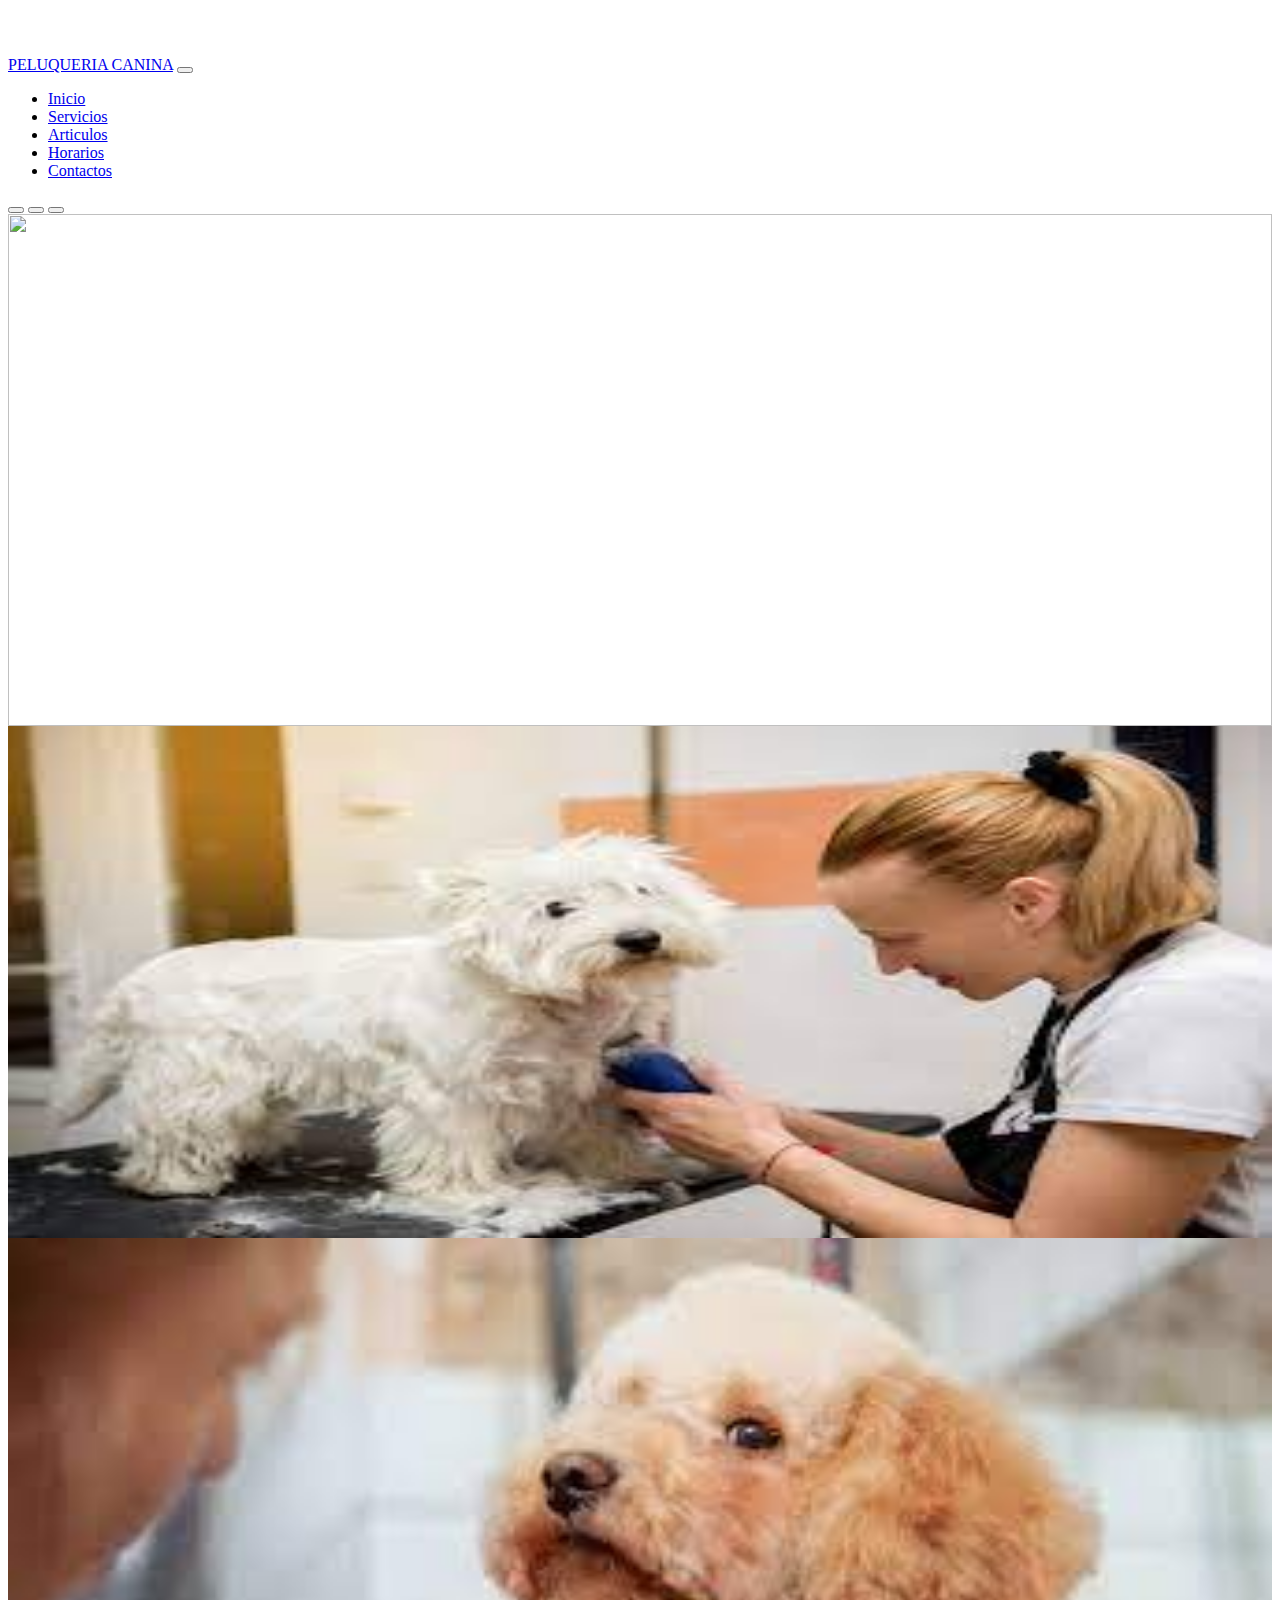
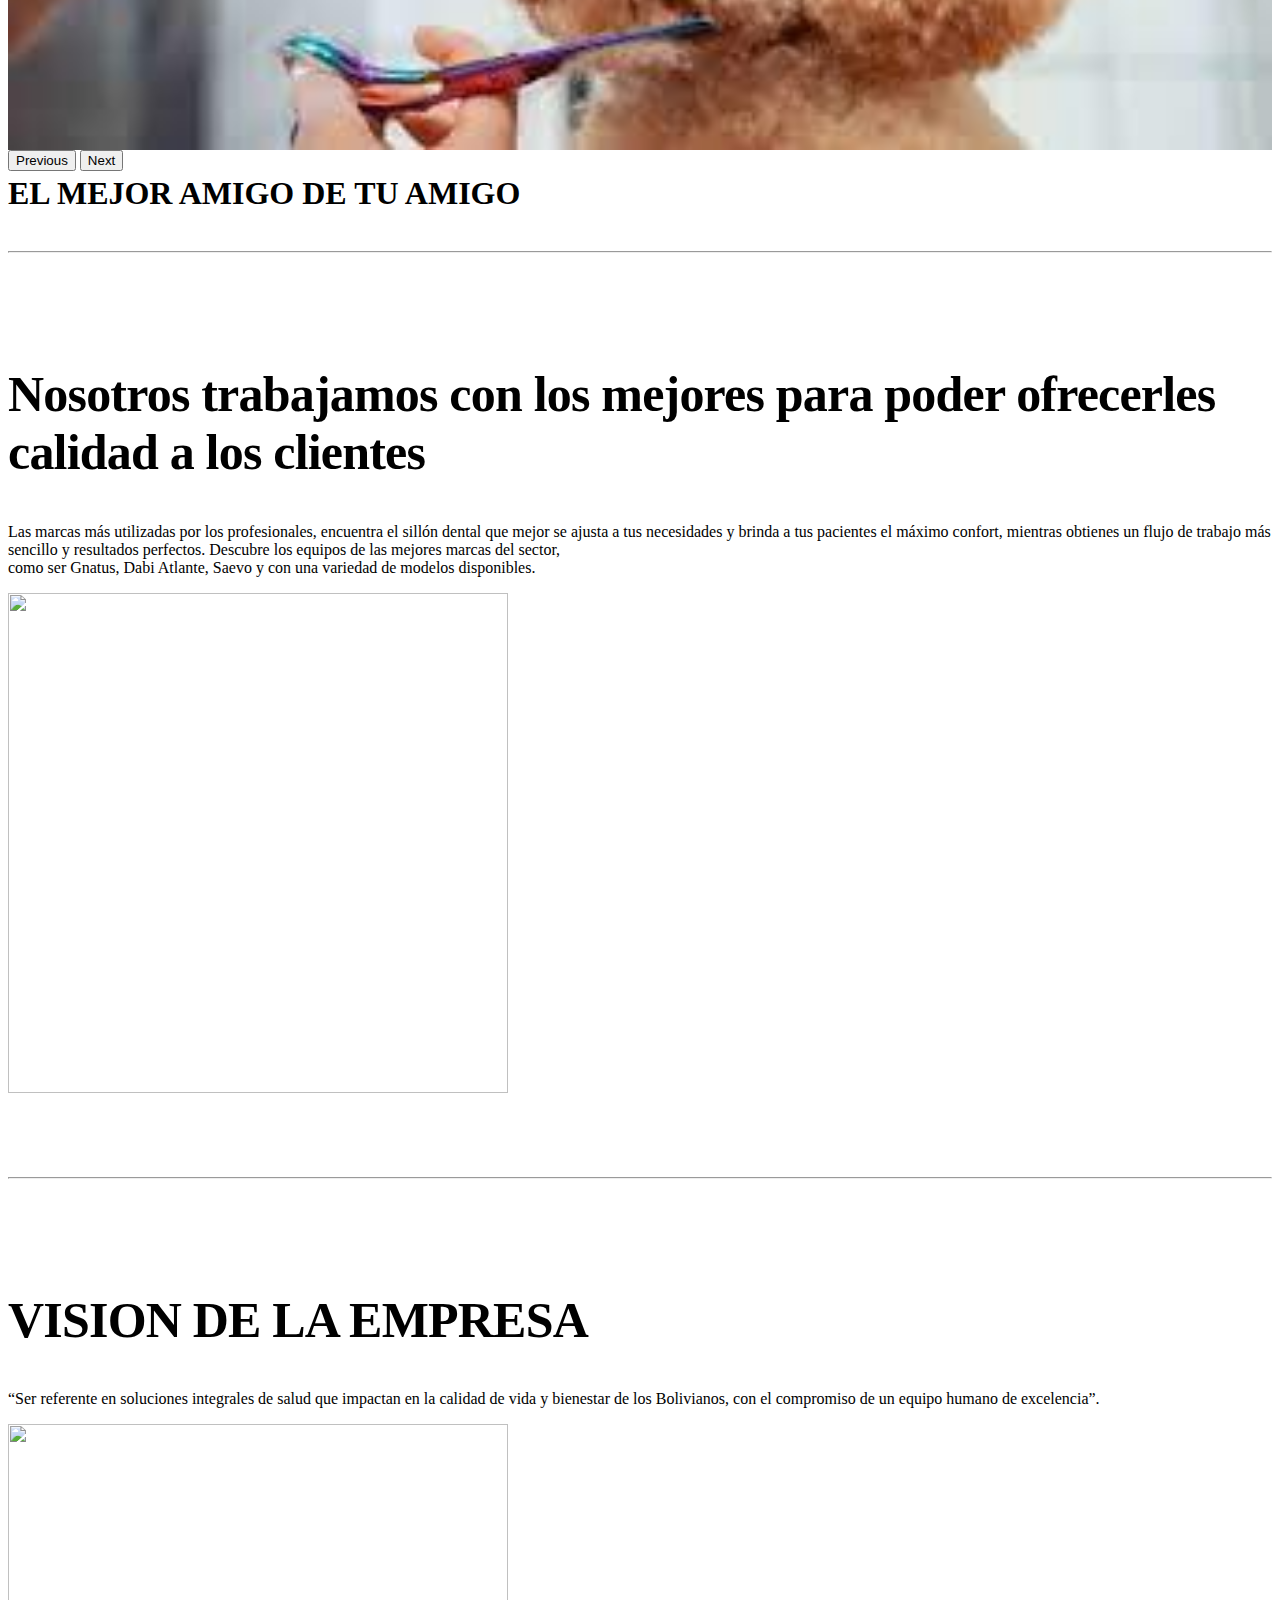
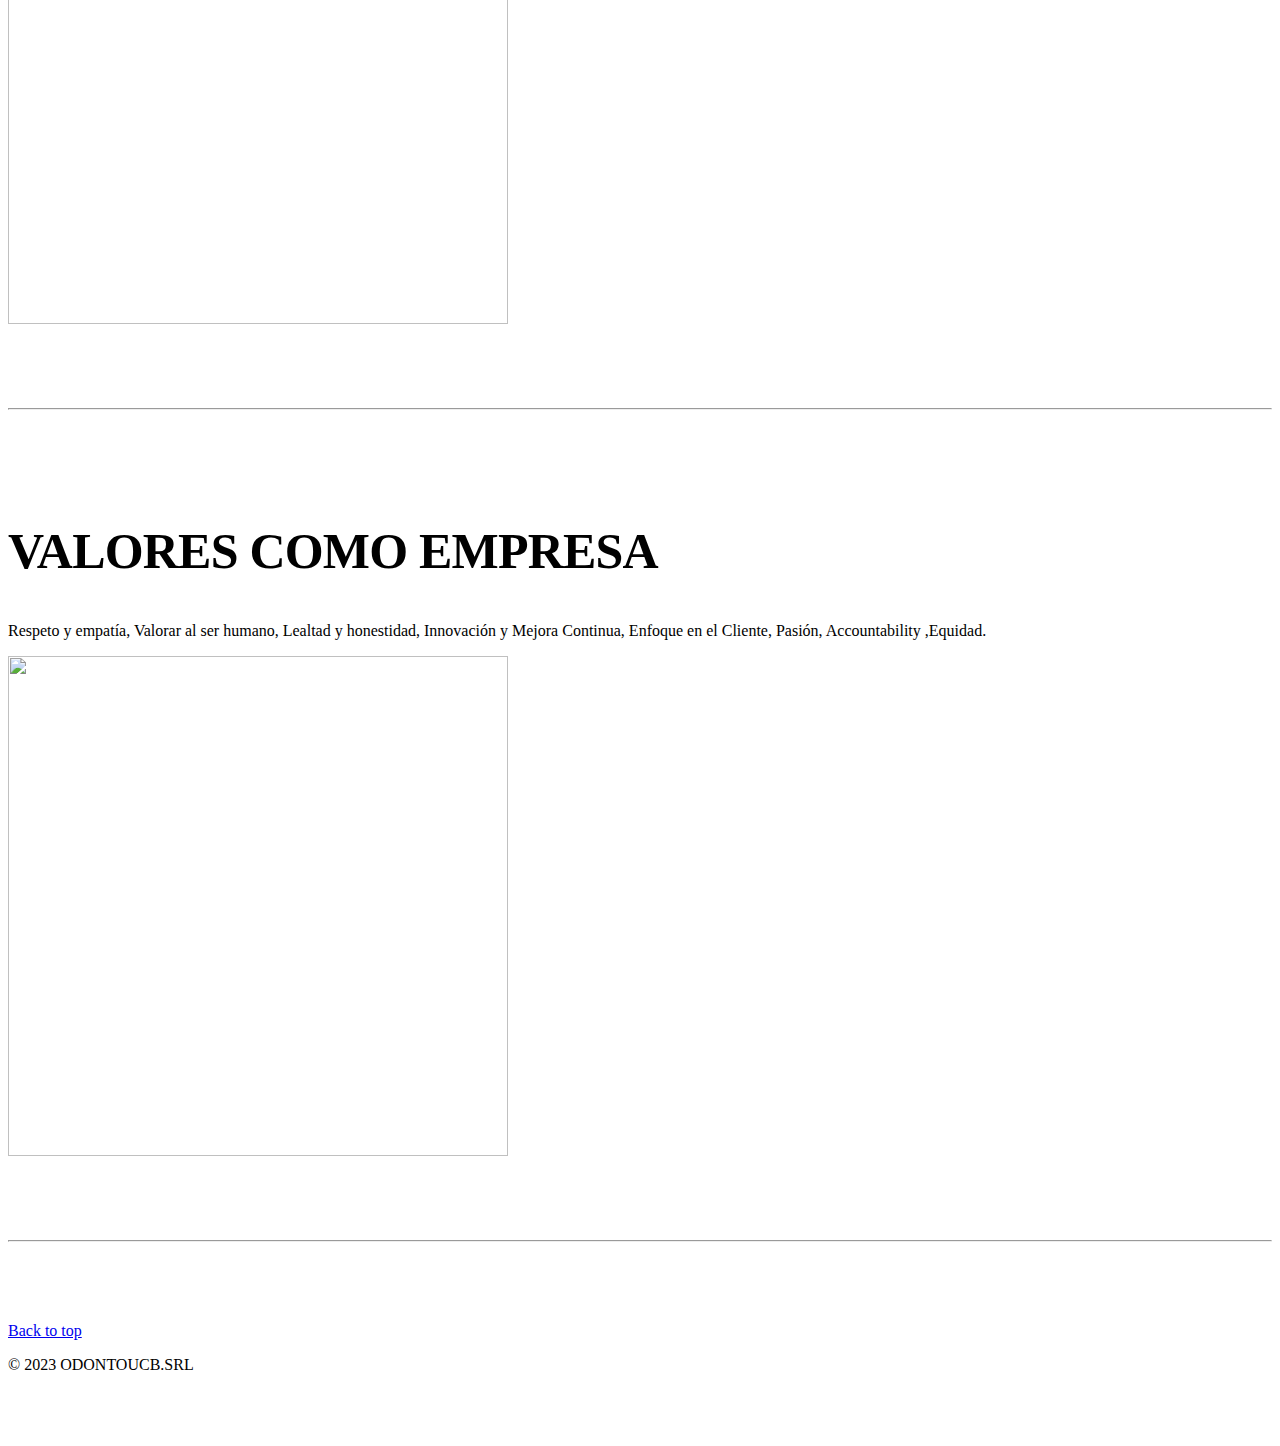
==== index.html @ 23d7fbad "hola que dices" ====
<!DOCTYPE html>
<html lang="en">
<head>
    <meta charset="UTF-8">
    <meta http-equiv="X-UA-Compatible" content="IE=edge">
    <meta name="viewport" content="width=device-width, initial-scale=1.0">
    <title>ANIMALANDIA</title>
    <link href="https://cdn.jsdelivr.net/npm/bootstrap@5.3.0-alpha1/dist/css/bootstrap.min.css" rel="stylesheet" integrity="sha384-GLhlTQ8iRABdZLl6O3oVMWSktQOp6b7In1Zl3/Jr59b6EGGoI1aFkw7cmDA6j6gD" crossorigin="anonymous">


    
    <!-- Custom styles for this template -->
    <link href="estiloindex.css" rel="stylesheet">
  </head>
  <body>
    
<header>
  <nav class="navbar navbar-expand-md navbar-dark fixed-top bg-dark">
    <div class="container-fluid">
      <a class="navbar-brand" href="#">PELUQUERIA CANINA</a>
      <button class="navbar-toggler" type="button" data-bs-toggle="collapse" data-bs-target="#navbarCollapse" aria-controls="navbarCollapse" aria-expanded="false" aria-label="Toggle navigation">
        <span class="navbar-toggler-icon"></span>
      </button>

    </div>
    <div class="collapse navbar-collapse" id="navbarCollapse">
        <ul class="navbar-nav me-auto mb-2 mb-md-0">
          <li class="nav-item">
            <a class="nav-link active" aria-current="page" href="#">Inicio</a>
          </li>
          <li class="nav-item">
            <a class="nav-link" href="login.php">Servicios</a>
          </li>
          <li class="nav-item">
            <a class="nav-link " href="productos.php">Articulos</a>
          </li>
          <li class="nav-item">
            <a class="nav-link " href="productos.php">Horarios</a>
          </li>
          <li class="nav-item">
            <a class="nav-link " href="productos.php">Contactos</a>
          </li>
        </ul>
        
      </div>
  </nav>
</header>

<main>

  <div id="myCarousel" class="carousel slide" data-bs-ride="carousel">
    <div class="carousel-indicators">
      <button type="button" data-bs-target="#myCarousel" data-bs-slide-to="0" class="active" aria-current="true" aria-label="Slide 1"></button>
      <button type="button" data-bs-target="#myCarousel" data-bs-slide-to="1" aria-label="Slide 2"></button>
      <button type="button" data-bs-target="#myCarousel" data-bs-slide-to="2" aria-label="Slide 3"></button>
    </div>
    <div class="carousel-inner">
      <div class="carousel-item active">
        <img class="bd-placeholder-img" width="100%" height="100%" src="http://mascotafiel.com/wp-content/uploads/2017/01/hacer-peluquer%C3%ADa-canina-en-casa-8_opt.jpg" aria-hidden="true" preserveAspectRatio="xMidYMid slice" focusable="false"><rect width="100%" height="100%" fill="#777">
        <div class="container">
          <div class="carousel-caption text-start">
            <h1>COMODIDAD PARA TUS MASCOTAS</h1>
            <p>LA MEJOR FORMA DE CUIDAR A PERRITO </p>
            <p><a class="btn btn-lg btn-primary" href="servicios.html">SERVICIOS </a></p>
          </div>
        </div>
      </div>
      <div class="carousel-item">
      <img class="bd-placeholder-img" width="100%" height="100%" src="[data-uri]" aria-hidden="true" preserveAspectRatio="xMidYMid slice" focusable="false"><rect width="100%" height="100%" fill="#777">
        <div class="container">
          <div class="carousel-caption">
            <h1>TE OFRECEMOS TODO TIPO DE SERVICIO</h1>
           
          </div>
        </div>
      </div>
      <div class="carousel-item">
      <img class="bd-placeholder-img" width="100%" height="100%" src="[data-uri]" aria-hidden="true" preserveAspectRatio="xMidYMid slice" focusable="false"><rect width="100%" height="100%" fill="#777">
        <div class="container">
          <div class="carousel-caption text-end">
            <h1>EL MEJOR AMIGO DE TU AMIGO</h1>
          </div>
        </div>
      </div>
    </div>
    <button class="carousel-control-prev" type="button" data-bs-target="#myCarousel" data-bs-slide="prev">
      <span class="carousel-control-prev-icon" aria-hidden="true"></span>
      <span class="visually-hidden">Previous</span>
    </button>
    <button class="carousel-control-next" type="button" data-bs-target="#myCarousel" data-bs-slide="next">
      <span class="carousel-control-next-icon" aria-hidden="true"></span>
      <span class="visually-hidden">Next</span>
    </button>
  </div>

    <!-- START THE FEATURETTES -->

    <hr class="featurette-divider">

    <div class="row featurette">
      <div class="col-md-7">
        <h2 class="featurette-heading fw-normal lh-1">Nosotros trabajamos con los mejores<span class="text-muted"> para poder ofrecerles calidad a los clientes</span></h2>
        <p class="lead">Las marcas más utilizadas por los profesionales, encuentra el sillón dental que mejor se ajusta a tus necesidades y brinda a tus pacientes el máximo confort, mientras obtienes un flujo de trabajo más sencillo y resultados perfectos. Descubre los equipos de las mejores marcas del sector, <br> como ser  Gnatus, Dabi Atlante, Saevo y con una variedad de modelos disponibles.</p>
      </div>
      <div class="col-md-5">
        <img class="bd-placeholder-img bd-placeholder-img-lg featurette-image img-fluid mx-auto" width="500" height="500" src="https://www.salta.gob.ar/public/images/noticias/81773-la-provincia-recibio-10-sillones-odontologicos-para-el-sistema-publico.jpeg" role="img" aria-label="Placeholder: 500x500" preserveAspectRatio="xMidYMid slice" focusable="false"><title>Placeholder</title><rect width="100%" height="100%" fill="#eee"/>
      </div>
    </div>

    <hr class="featurette-divider">

    <div class="row featurette">
      <div class="col-md-7 order-md-2">
        <h2 class="featurette-heading fw-normal lh-1">VISION DE LA <span class="text-muted">EMPRESA</span></h2>
        <p class="lead">“Ser referente en soluciones integrales de salud que impactan en la calidad de vida y bienestar de los Bolivianos, con el compromiso de un equipo humano de excelencia”.</p>
      </div>
      <div class="col-md-5 order-md-1">
      <img class="bd-placeholder-img bd-placeholder-img-lg featurette-image img-fluid mx-auto" width="500" height="500" src="https://www.gedesa.com/wp-content/uploads/2021/07/vision-r-4-600x601.jpg" role="img" aria-label="Placeholder: 500x500" preserveAspectRatio="xMidYMid slice" focusable="false"><title>Placeholder</title><rect width="100%" height="100%" fill="#eee"/>
      </div>
    </div>

    <hr class="featurette-divider">

    <div class="row featurette">
      <div class="col-md-7">
        <h2 class="featurette-heading fw-normal lh-1">VALORES COMO  <span class="text-muted">EMPRESA</span></h2>
        <p class="lead">Respeto y empatía, Valorar al ser humano, Lealtad y honestidad, Innovación y Mejora Continua, Enfoque en el Cliente, Pasión, Accountability ,Equidad.</p>
      </div>
      <div class="col-md-5">
      <img class="bd-placeholder-img bd-placeholder-img-lg featurette-image img-fluid mx-auto" width="500" height="500" src="https://www.gedesa.com/wp-content/uploads/2021/07/valores-1.jpg.webp" role="img" aria-label="Placeholder: 500x500" preserveAspectRatio="xMidYMid slice" focusable="false"><title>Placeholder</title><rect width="100%" height="100%" fill="#eee"/>
      </div>
    </div>

    <hr class="featurette-divider">

    <!-- /END THE FEATURETTES -->

  </div><!-- /.container -->


  <!-- FOOTER -->
  <footer class="container">
    <p class="float-end"><a href="#">Back to top</a></p>
    <p>&copy; 2023 ODONTOUCB.SRL </p>
  </footer>
</main>


<script src="https://cdn.jsdelivr.net/npm/bootstrap@5.3.0-alpha1/dist/js/bootstrap.bundle.min.js" integrity="sha384-w76AqPfDkMBDXo30jS1Sgez6pr3x5MlQ1ZAGC+nuZB+EYdgRZgiwxhTBTkF7CXvN" crossorigin="anonymous"></script>

      
  </body>
</html>
---- estiloindex.css ----
.bd-placeholder-img {
    font-size: 1.125rem;
    text-anchor: middle;
    -webkit-user-select: none;
    -moz-user-select: none;
    user-select: none;
  }

  @media (min-width: 768px) {
    .bd-placeholder-img-lg {
      font-size: 3.5rem;
    }
  }

  .b-example-divider {
    width: 100%;
    height: 3rem;
    background-color: green;
    border: solid green;
    border-width: 1px 0;
    box-shadow: inset 0 .5em 1.5em rgba(0, 0, 0, .1), inset 0 .125em .5em rgba(0, 0, 0, .15);
  }

  .b-example-vr {
    flex-shrink: 0;
    width: 1.5rem;
    height: 100vh;
  }

  .bi {
    vertical-align: -.125em;
    fill: currentColor;
  }

  .nav-scroller {
    position: relative;
    z-index: 2;
    height: 2.75rem;
    overflow-y: hidden;
  }

  .nav-scroller .nav {
    display: flex;
    flex-wrap: nowrap;
    padding-bottom: 1rem;
    margin-top: -1px;
    overflow-x: auto;
    text-align: center;
    white-space: nowrap;
    -webkit-overflow-scrolling: touch;
  }

  .btn-bd-primary {
    --bd-violet-bg: #712cf9;
    --bd-violet-rgb: 112.520718, 44.062154, 249.437846;

    --bs-btn-font-weight: 600;
    --bs-btn-color: var(--bs-white);
    --bs-btn-bg: var(--bd-violet-bg);
    --bs-btn-border-color: var(--bd-violet-bg);
    --bs-btn-hover-color: var(--bs-white);
    --bs-btn-hover-bg: #6528e0;
    --bs-btn-hover-border-color: #6528e0;
    --bs-btn-focus-shadow-rgb: var(--bd-violet-rgb);
    --bs-btn-active-color: var(--bs-btn-hover-color);
    --bs-btn-active-bg: #5a23c8;
    --bs-btn-active-border-color: #5a23c8;
  }
  .bd-mode-toggle {
    z-index: 1500;
  }

/* GLOBAL STYLES
-------------------------------------------------- */
/* Padding below the footer and lighter body text */

body {
padding-top: 3rem;
padding-bottom: 3rem;
color: rgb(var(--bs-tertiary-color-rgb));
}


/* CUSTOMIZE THE CAROUSEL
-------------------------------------------------- */

/* Carousel base class */
.carousel {
margin-bottom: 4rem;
}
/* Since positioning the image, we need to help out the caption */
.carousel-caption {
bottom: 3rem;
z-index: 10;
}

/* Declare heights because of positioning of img element */
.carousel-item {
height: 32rem;
}


/* MARKETING CONTENT
-------------------------------------------------- */

/* Center align the text within the three columns below the carousel */
.marketing .col-lg-4 {
margin-bottom: 1.5rem;
text-align: center;
}
/* rtl:begin:ignore */
.marketing .col-lg-4 p {
margin-right: .75rem;
margin-left: .75rem;
}
/* rtl:end:ignore */


/* Featurettes
------------------------- */

.featurette-divider {
margin: 5rem 0; /* Space out the Bootstrap <hr> more */
}

/* Thin out the marketing headings */
/* rtl:begin:remove */
.featurette-heading {
letter-spacing: -.05rem;
}

/* rtl:end:remove */

/* RESPONSIVE CSS
-------------------------------------------------- */

@media (min-width: 40em) {
/* Bump up size of carousel content */
.carousel-caption p {
  margin-bottom: 1.25rem;
  font-size: 1.25rem;
  line-height: 1.4;
}

.featurette-heading {
  font-size: 50px;
}
}

@media (min-width: 62em) {
.featurette-heading {
  margin-top: 7rem;
}
}
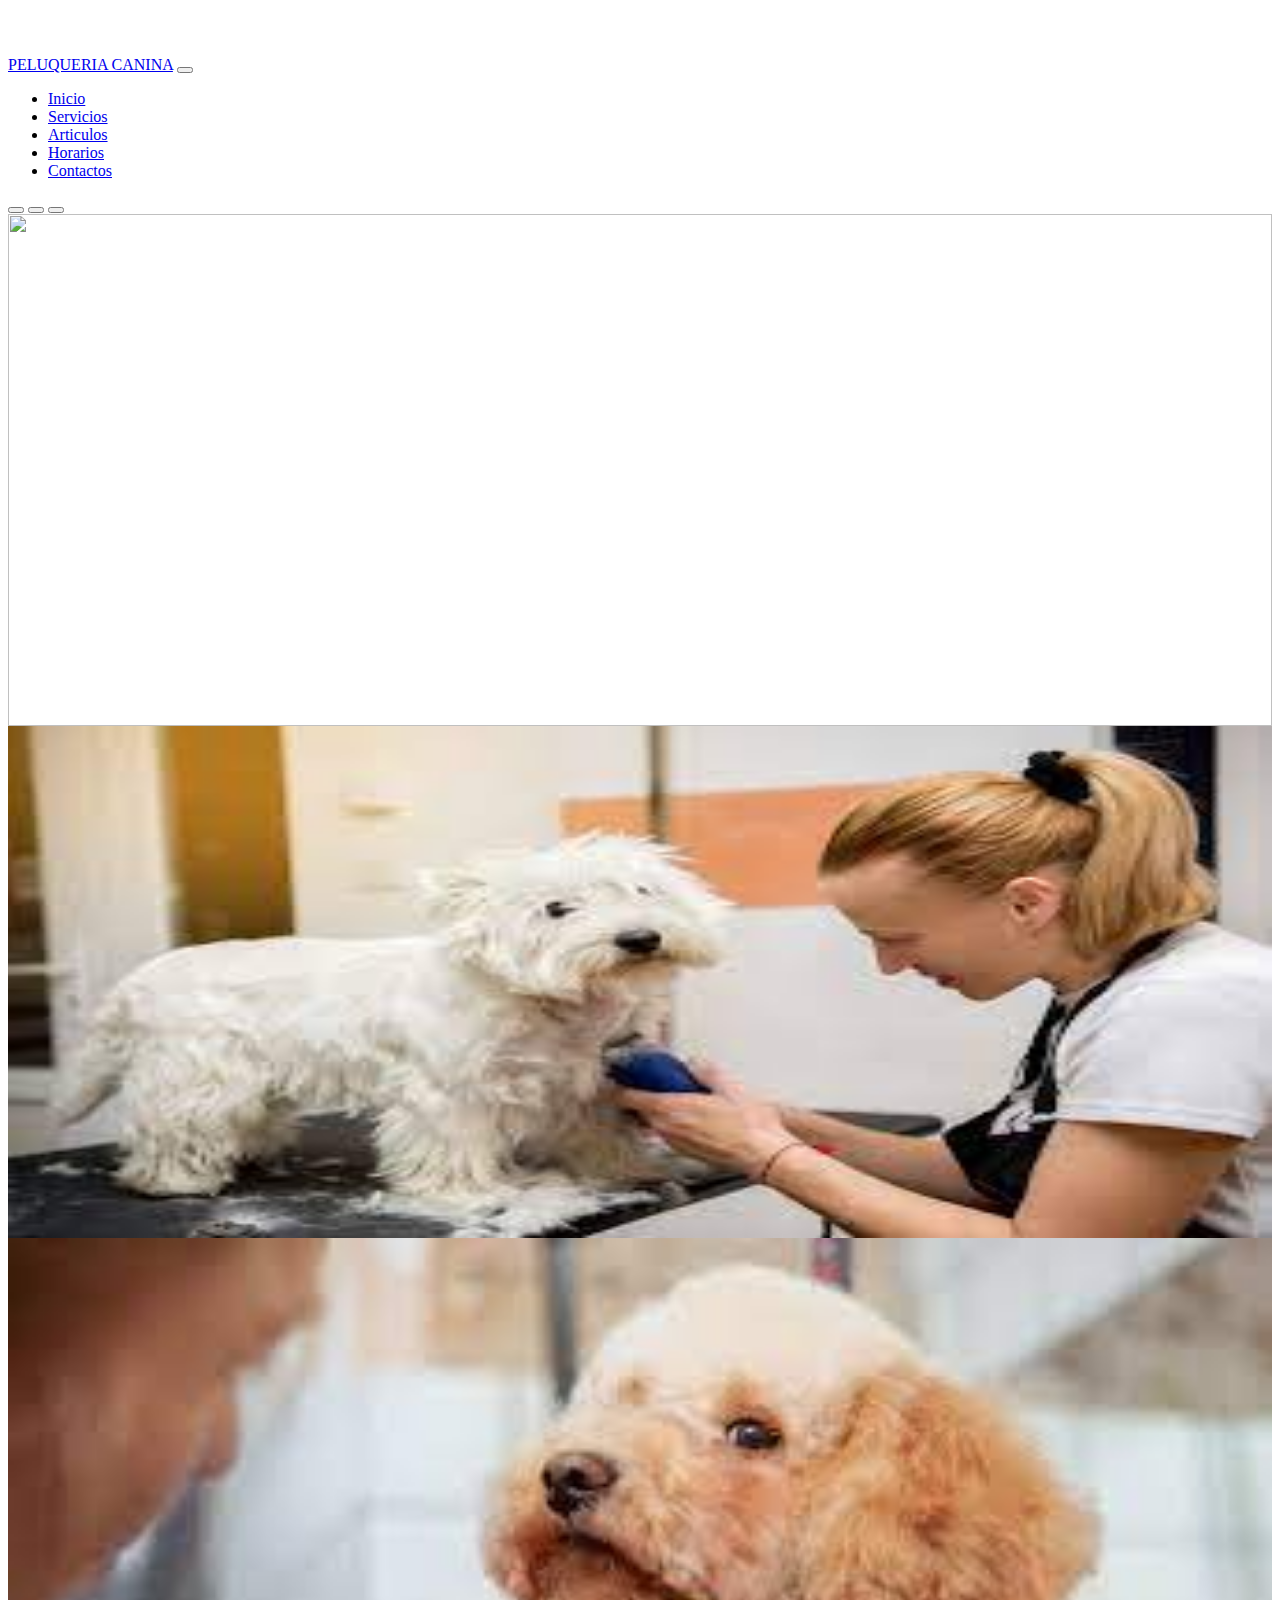
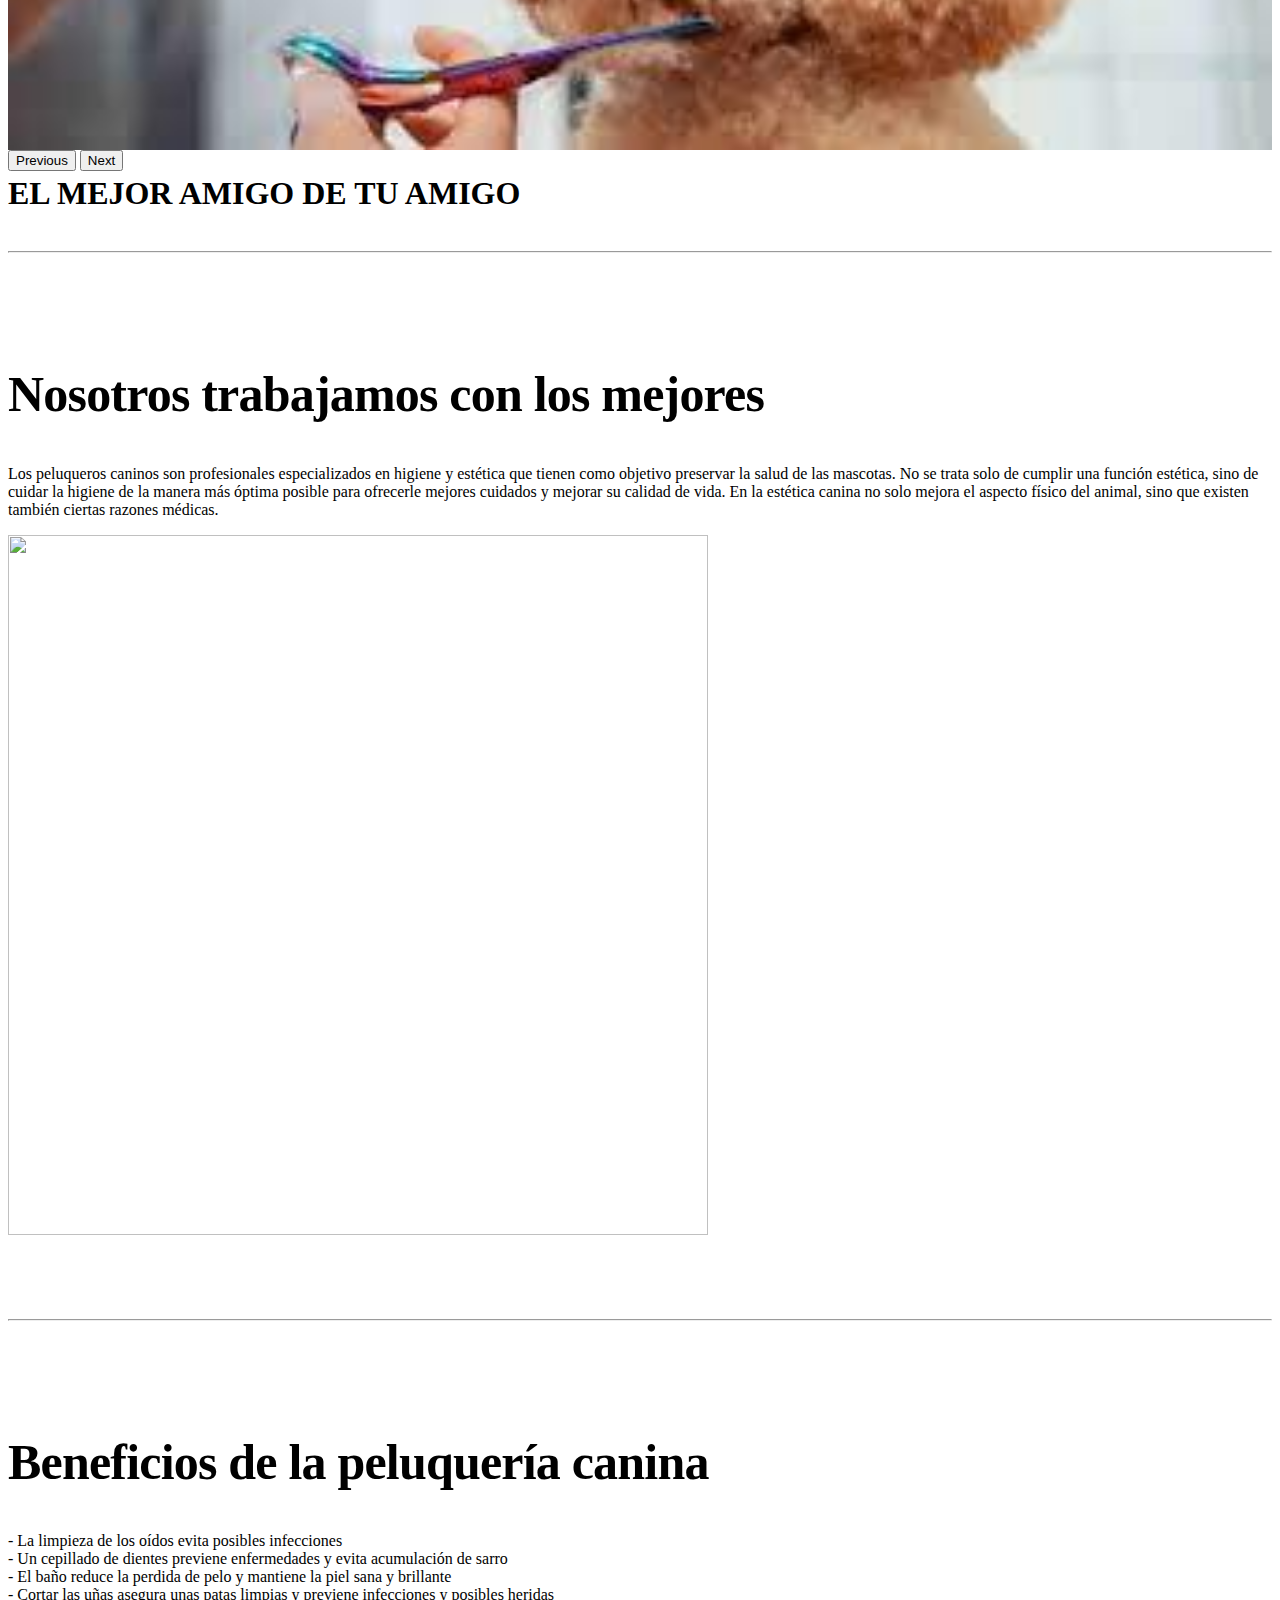
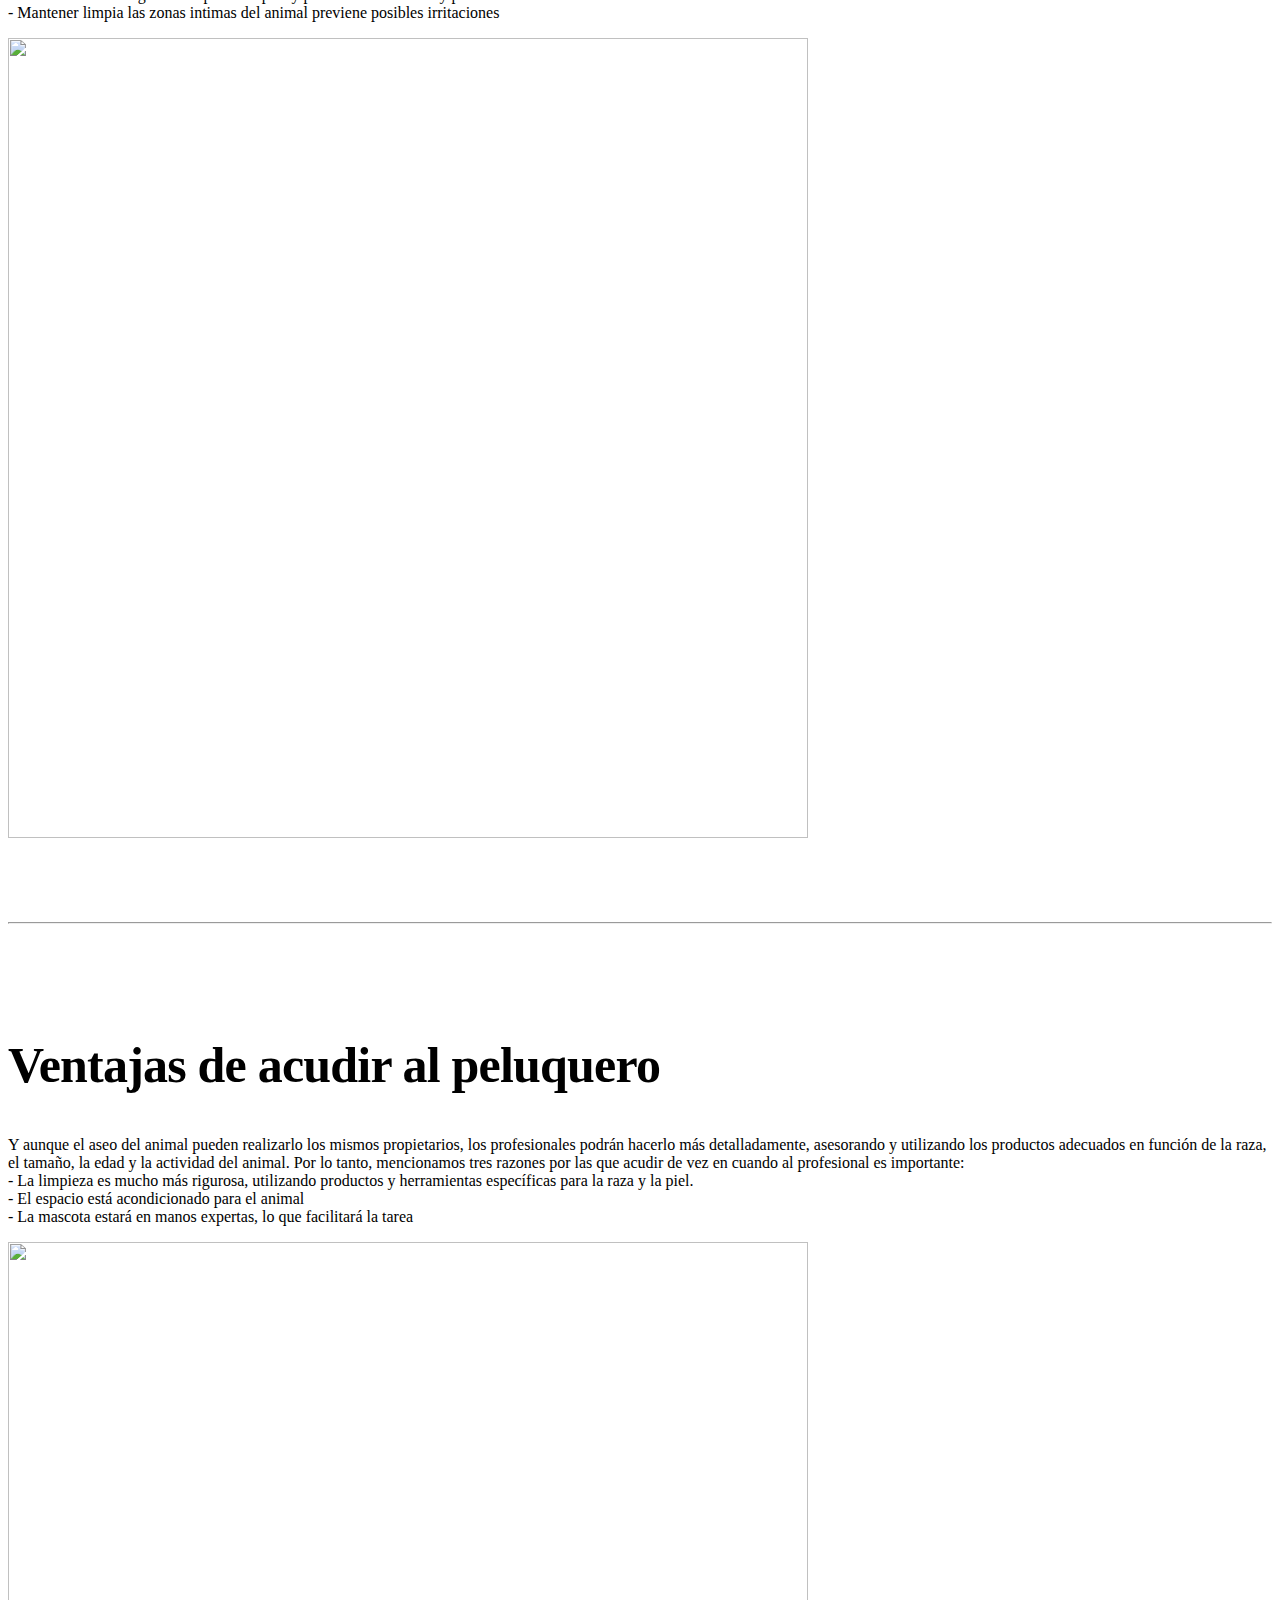
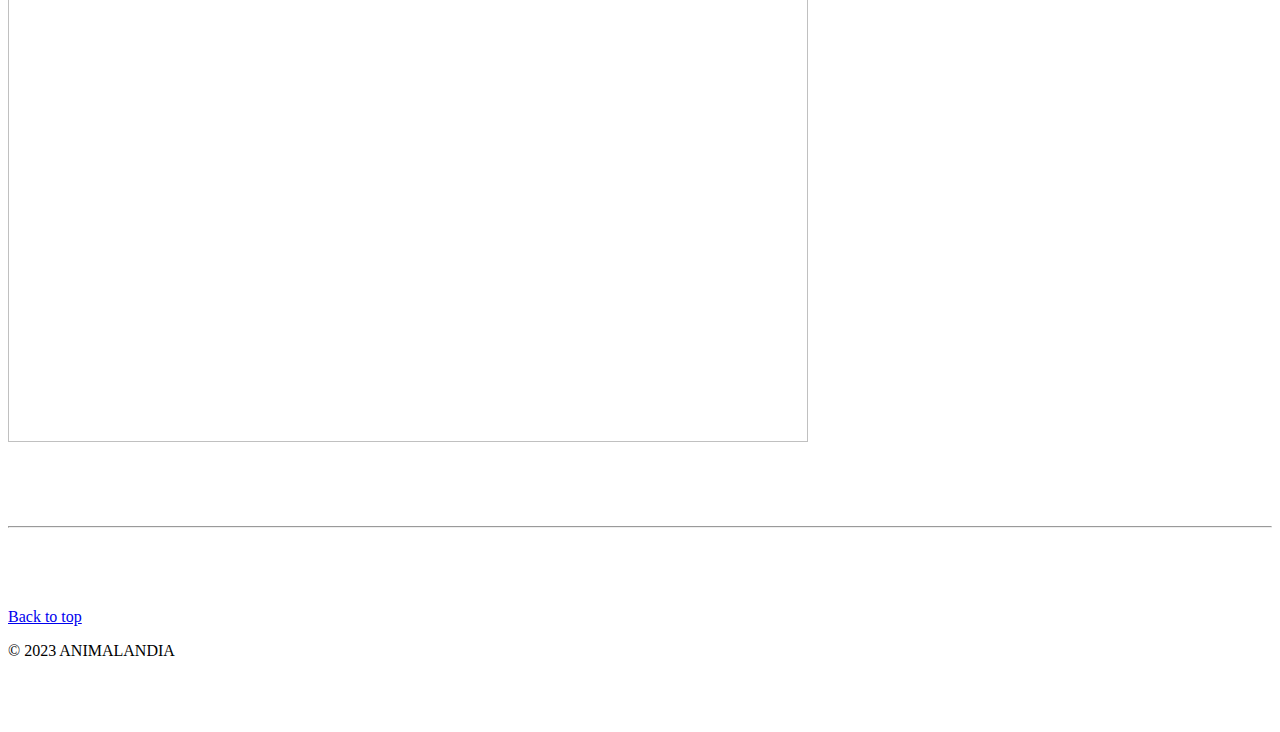
==== commit cb13f18e: "HOME" ====
--- a/index.html
+++ b/index.html
@@ -29,16 +29,16 @@
             <a class="nav-link active" aria-current="page" href="#">Inicio</a>
           </li>
           <li class="nav-item">
-            <a class="nav-link" href="login.php">Servicios</a>
+            <a class="nav-link" href="servicios.html">Servicios</a>
           </li>
           <li class="nav-item">
-            <a class="nav-link " href="productos.php">Articulos</a>
+            <a class="nav-link " href="articulos.html">Articulos</a>
           </li>
           <li class="nav-item">
-            <a class="nav-link " href="productos.php">Horarios</a>
+            <a class="nav-link " href="horariosdeservicio.html">Horarios</a>
           </li>
           <li class="nav-item">
-            <a class="nav-link " href="productos.php">Contactos</a>
+            <a class="nav-link " href="Contacto.html">Contactos</a>
           </li>
         </ul>
         
@@ -99,11 +99,11 @@
 
     <div class="row featurette">
       <div class="col-md-7">
-        <h2 class="featurette-heading fw-normal lh-1">Nosotros trabajamos con los mejores<span class="text-muted"> para poder ofrecerles calidad a los clientes</span></h2>
-        <p class="lead">Las marcas más utilizadas por los profesionales, encuentra el sillón dental que mejor se ajusta a tus necesidades y brinda a tus pacientes el máximo confort, mientras obtienes un flujo de trabajo más sencillo y resultados perfectos. Descubre los equipos de las mejores marcas del sector, <br> como ser  Gnatus, Dabi Atlante, Saevo y con una variedad de modelos disponibles.</p>
+        <h2 class="featurette-heading fw-normal lh-1">Nosotros trabajamos con los mejores<span class="text-muted"></span></h2>
+        <p class="lead">Los peluqueros caninos son profesionales especializados en higiene y estética que tienen como objetivo preservar la salud de las mascotas. No se trata solo de cumplir una función estética, sino de cuidar la higiene de la manera más óptima posible para ofrecerle mejores cuidados y mejorar su calidad de vida. En la estética canina no solo mejora el aspecto físico del animal, sino que existen también ciertas razones médicas. </p>
       </div>
       <div class="col-md-5">
-        <img class="bd-placeholder-img bd-placeholder-img-lg featurette-image img-fluid mx-auto" width="500" height="500" src="https://www.salta.gob.ar/public/images/noticias/81773-la-provincia-recibio-10-sillones-odontologicos-para-el-sistema-publico.jpeg" role="img" aria-label="Placeholder: 500x500" preserveAspectRatio="xMidYMid slice" focusable="false"><title>Placeholder</title><rect width="100%" height="100%" fill="#eee"/>
+        <img class="bd-placeholder-img bd-placeholder-img-lg featurette-image img-fluid mx-auto" width="700" height="700" src="https://d2jhl5pzkfi24b.cloudfront.net/article_image/0001/02/065bdeb09a11536e98a2d85101647ffce666cc51.jpeg" role="img" aria-label="Placeholder: 500x500" preserveAspectRatio="xMidYMid slice" focusable="false"><title>Placeholder</title><rect width="100%" height="100%" fill="#eee"/>
       </div>
     </div>
 
@@ -111,11 +111,15 @@
 
     <div class="row featurette">
       <div class="col-md-7 order-md-2">
-        <h2 class="featurette-heading fw-normal lh-1">VISION DE LA <span class="text-muted">EMPRESA</span></h2>
-        <p class="lead">“Ser referente en soluciones integrales de salud que impactan en la calidad de vida y bienestar de los Bolivianos, con el compromiso de un equipo humano de excelencia”.</p>
+        <h2 class="featurette-heading fw-normal lh-1">Beneficios de la peluquería canina  <span class="text-muted"></span></h2>
+        <p class="lead"> - La limpieza de los oídos evita posibles infecciones <br>
+          - Un cepillado de dientes previene enfermedades y evita acumulación de sarro <br>
+          - El baño reduce la perdida de pelo y mantiene la piel sana y brillante <br>
+          - Cortar las uñas asegura unas patas limpias y previene infecciones y posibles heridas <br>
+          - Mantener limpia las zonas intimas del animal previene posibles irritaciones </p>
       </div>
       <div class="col-md-5 order-md-1">
-      <img class="bd-placeholder-img bd-placeholder-img-lg featurette-image img-fluid mx-auto" width="500" height="500" src="https://www.gedesa.com/wp-content/uploads/2021/07/vision-r-4-600x601.jpg" role="img" aria-label="Placeholder: 500x500" preserveAspectRatio="xMidYMid slice" focusable="false"><title>Placeholder</title><rect width="100%" height="100%" fill="#eee"/>
+      <img class="bd-placeholder-img bd-placeholder-img-lg featurette-image img-fluid mx-auto" width="800" height="800" src="https://petiberia.com/wp-content/uploads/2018/11/pelu.jpg" role="img" aria-label="Placeholder: 500x500" preserveAspectRatio="xMidYMid slice" focusable="false"><title>Placeholder</title><rect width="100%" height="100%" fill="#eee"/>
       </div>
     </div>
 
@@ -123,11 +127,14 @@
 
     <div class="row featurette">
       <div class="col-md-7">
-        <h2 class="featurette-heading fw-normal lh-1">VALORES COMO  <span class="text-muted">EMPRESA</span></h2>
-        <p class="lead">Respeto y empatía, Valorar al ser humano, Lealtad y honestidad, Innovación y Mejora Continua, Enfoque en el Cliente, Pasión, Accountability ,Equidad.</p>
+        <h2 class="featurette-heading fw-normal lh-1">Ventajas de acudir al peluquero    <span class="text-muted"></span></h2>
+        <p class="lead">Y aunque el aseo del animal pueden realizarlo los mismos propietarios, los profesionales podrán hacerlo más detalladamente, asesorando y utilizando los productos adecuados en función de la raza, el tamaño, la edad y la actividad del animal. Por lo tanto, mencionamos tres razones por las que acudir de vez en cuando al profesional es importante: <br> 
+          - La limpieza es mucho más rigurosa, utilizando productos y herramientas específicas para la raza y la piel. <br>
+          - El espacio está acondicionado para el animal <br>
+          - La mascota estará en manos expertas, lo que facilitará la tarea </p>
       </div>
       <div class="col-md-5">
-      <img class="bd-placeholder-img bd-placeholder-img-lg featurette-image img-fluid mx-auto" width="500" height="500" src="https://www.gedesa.com/wp-content/uploads/2021/07/valores-1.jpg.webp" role="img" aria-label="Placeholder: 500x500" preserveAspectRatio="xMidYMid slice" focusable="false"><title>Placeholder</title><rect width="100%" height="100%" fill="#eee"/>
+      <img class="bd-placeholder-img bd-placeholder-img-lg featurette-image img-fluid mx-auto" width="800" height="800" src="https://www.semana.com/resizer/FoC9_xbbOyy2PwbvdyyWjeHZKQA=/1280x720/smart/filters:format(jpg):quality(80)/cloudfront-us-east-1.images.arcpublishing.com/semana/QUVMTKNKHNBBPLHNU2K7E5CQM4.jpg" role="img" aria-label="Placeholder: 500x500" preserveAspectRatio="xMidYMid slice" focusable="false"><title>Placeholder</title><rect width="100%" height="100%" fill="#eee"/>
       </div>
     </div>
 
@@ -141,7 +148,7 @@
   <!-- FOOTER -->
   <footer class="container">
     <p class="float-end"><a href="#">Back to top</a></p>
-    <p>&copy; 2023 ODONTOUCB.SRL </p>
+    <p>&copy; 2023 ANIMALANDIA </p>
   </footer>
 </main>
 
